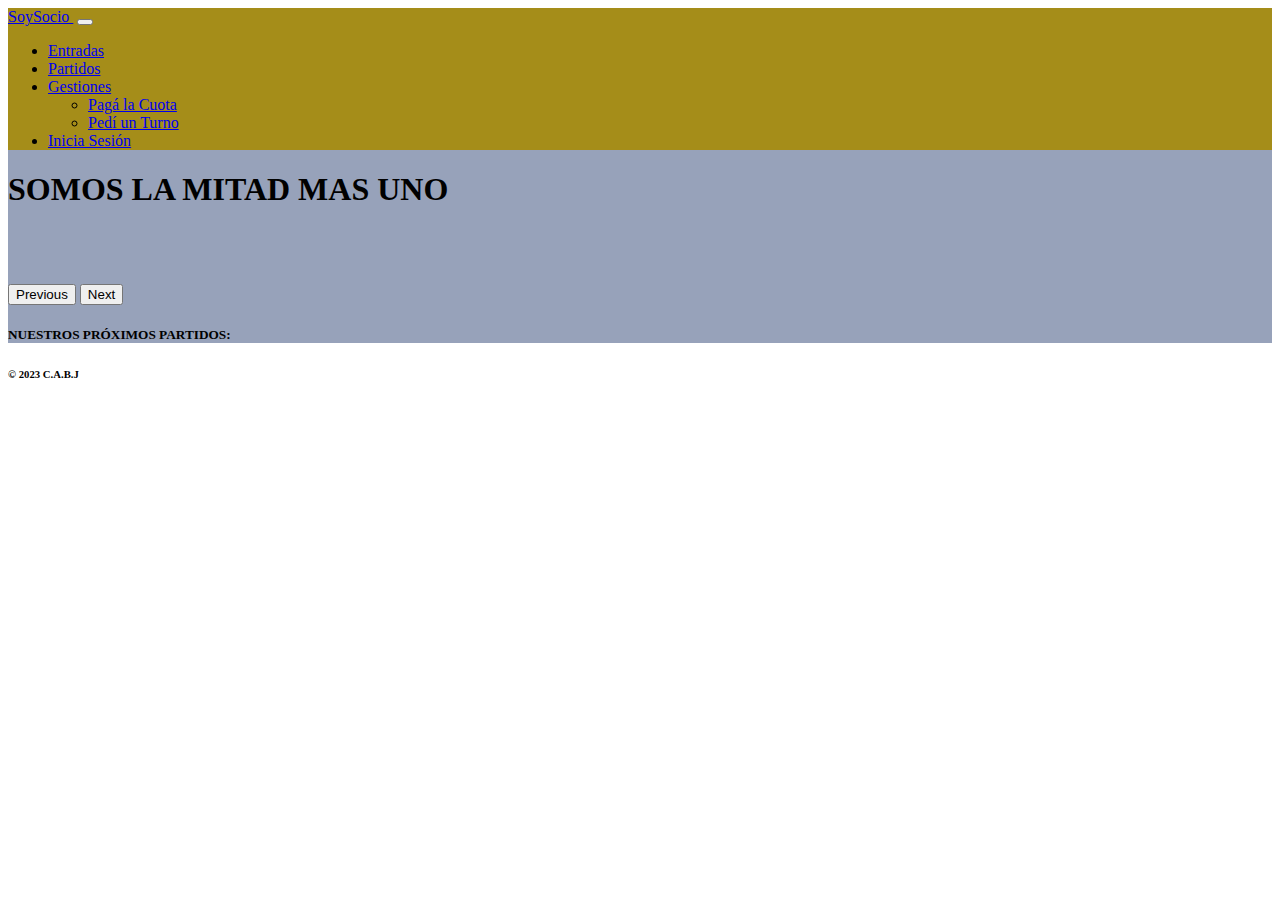
==== index.html @ 0fde34e8 "entrega 9/10" ====
<!DOCTYPE html>
<html lang="es">

<head>
    <meta charset="UTF-8">
    <meta name="viewport" content="width=device-width, initial-scale1.0">
    <title>Document</title>
    <link rel="stylesheet" href="style.css">
    <link href="https://cdn.jsdelivr.net/npm/bootstrap@5.3.2/dist/css/bootstrap.min.css" rel="stylesheet"
        integrity="sha384-T3c6CoIi6uLrA9TneNEoa7RxnatzjcDSCmG1MXxSR1GAsXEV/Dwwykc2MPK8M2HN" crossorigin="anonymous">

</head>

<body>
    <main>
        <div id="pantalla" style="background-color: rgba(36, 59, 110, 0.473);">
                <nav class="navbar navbar-expand-lg" style="background-color: rgba(165, 141, 25, 1);">
                    <div class="container-fluid">
                    <a class="navbar-brand" href="/index.html">SoySocio </a> <img src="./Logo-Boca.png" alt="">
                    <button class="navbar-toggler" type="button" data-bs-toggle="collapse" data-bs-target="#navbarSupportedContent" aria-controls="navbarSupportedContent" aria-expanded="false" aria-label="Toggle navigation">
                        <span class="navbar-toggler-icon"></span>
                    </button>
                    <div class="collapse navbar-collapse" id="navbarSupportedContent">
                        <ul class="navbar-nav me-auto mb-2 mb-lg-0">
                        <li class="nav-item">
                            <a class="nav-link active" aria-current="page" href="#">Entradas</a>
                        </li>
                        <li class="nav-item">
                            <a class="nav-link" href="#">Partidos</a>
                        </li>
                        <li class="nav-item dropdown">
                            <a class="nav-link dropdown-toggle" href="#" role="button" data-bs-toggle="dropdown" aria-expanded="false">
                            Gestiones
                            </a>
                            <ul class="dropdown-menu">
                            <li><a class="dropdown-item" href="#">Pagá la Cuota</a></li>
                            <li><a class="dropdown-item" href="/Turno.html">Pedí un Turno</a></li>
                            </ul>
                        <li class="nav-item">
                            <a class="nav-link" href="#">Inicia Sesión</a>
                        </ul>
                    </div>
                    </div>
                </nav>
                <h1>
                    SOMOS LA MITAD MAS UNO
                </h1>                    
                <div id="carouselExample" class="carousel slide">
                    <div class="carousel-inner">
                      <div class="carousel-item active">
                        <img
                          src=https://media.tycsports.com/files/2022/08/04/461109/boca_862x485_wmk.webp
                          class="d-block w-100"
                          alt=""
                        />
                      </div>
                      <div class="carousel-item">
                        <img src="https://pbs.twimg.com/media/C9UfrpVWsAAwSaD.jpg"
                        class="d-block w-100"
                        alt="" 
                        />
                      </div>
                      <div class="carousel-item">
                        <img src="https://turismo.buenosaires.gob.ar/sites/turismo/files/museoboca980.jpg"
                        class="d-block w-100"
                        alt=""
                        />
                      </div>
                    </div>
                    <button
                      class="carousel-control-prev"
                      type="button"
                      data-bs-target="#carouselExample"
                      data-bs-slide="prev"
                    >
                      <span class="carousel-control-prev-icon" aria-hidden="true"></span>
                      <span class="visually-hidden">Previous</span>
                    </button>
                    <button
                      class="carousel-control-next"
                      type="button"
                      data-bs-target="#carouselExample"
                      data-bs-slide="next"
                    >
                      <span class="carousel-control-next-icon" aria-hidden="true"></span>
                      <span class="visually-hidden">Next</span>
                    </button>
                  </div>
            </titulo>
            <h5>
                NUESTROS PRÓXIMOS PARTIDOS:

            </h5>
            

        </div>
        
    </main>
    <div id="footer"position: fixed;bottom: 0;> <h6> © 2023 C.A.B.J  </h6></div>
    <script src="https://cdn.jsdelivr.net/npm/bootstrap@5.3.2/dist/js/bootstrap.bundle.min.js"
        integrity="sha384-C6RzsynM9kWDrMNeT87bh95OGNyZPhcTNXj1NW7RuBCsyN/o0jlpcV8Qyq46cDfL"
        crossorigin="anonymous"></script>
</body>

</html>
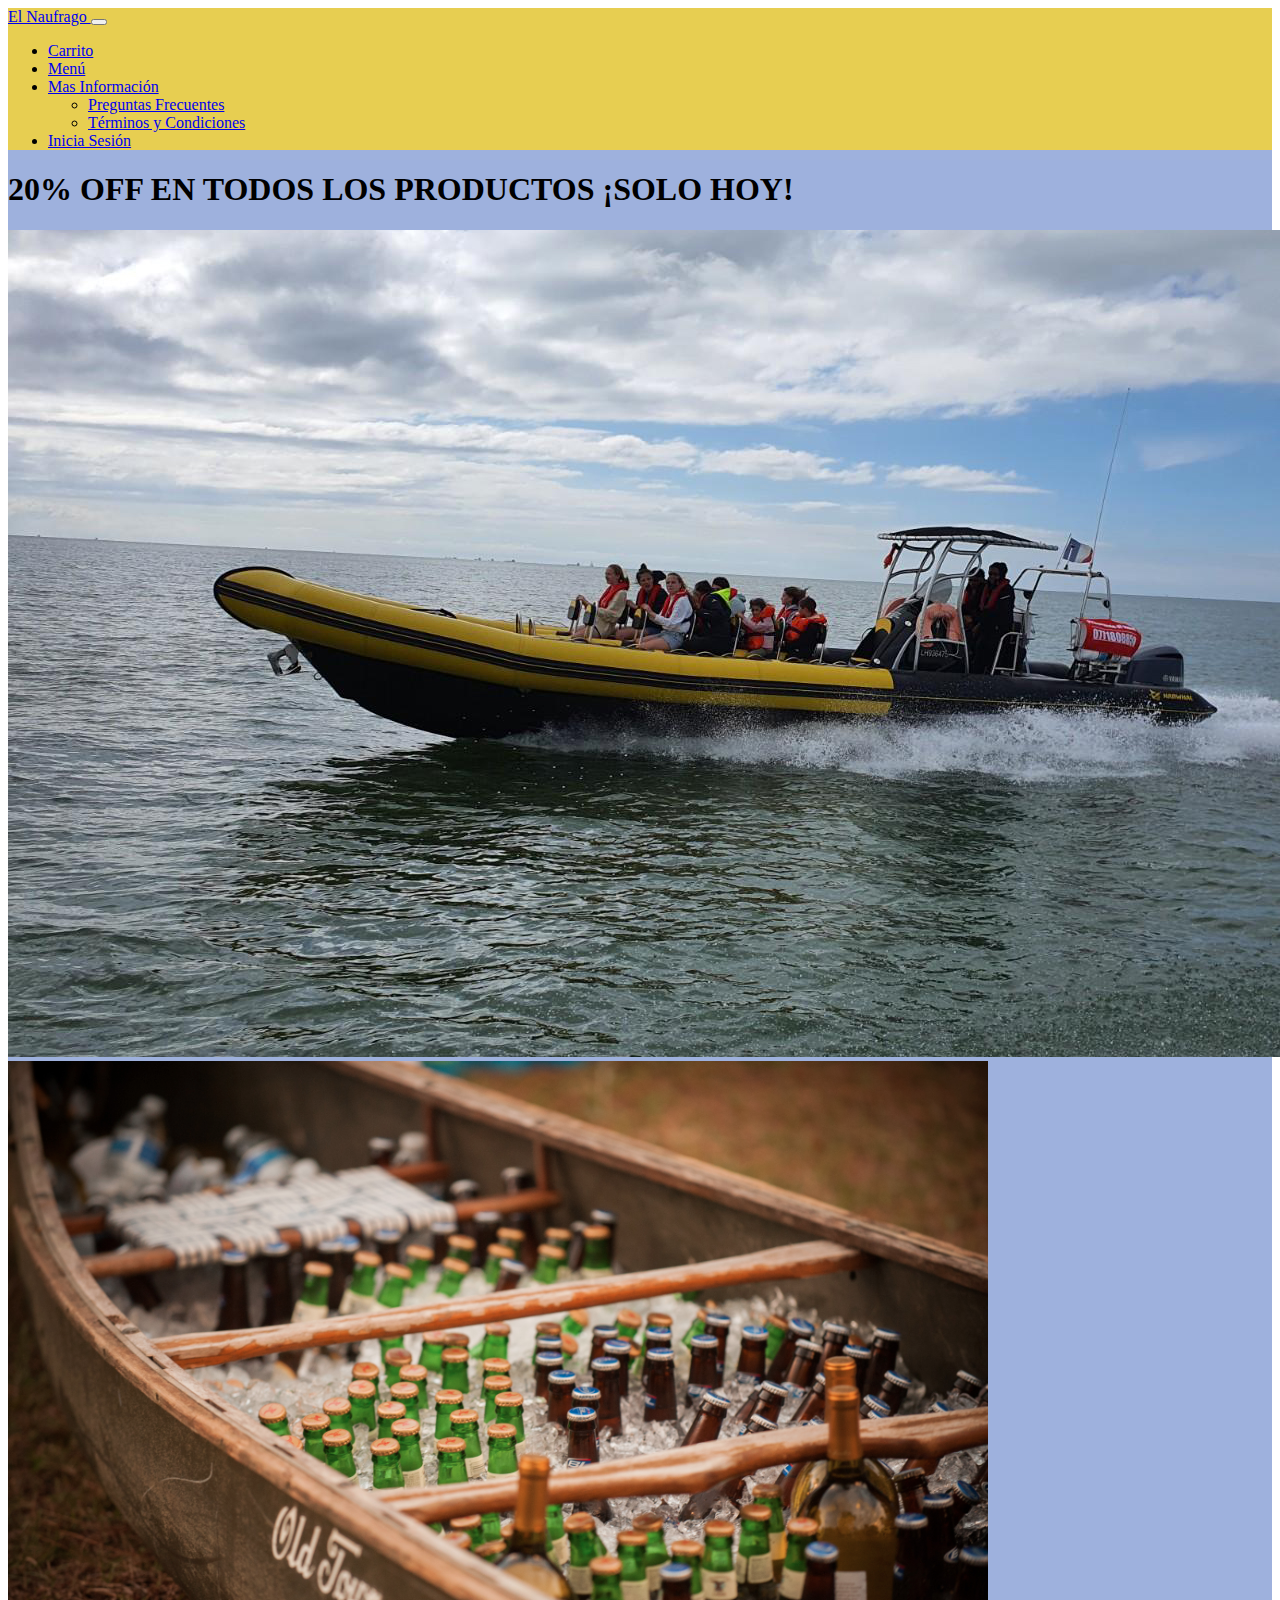
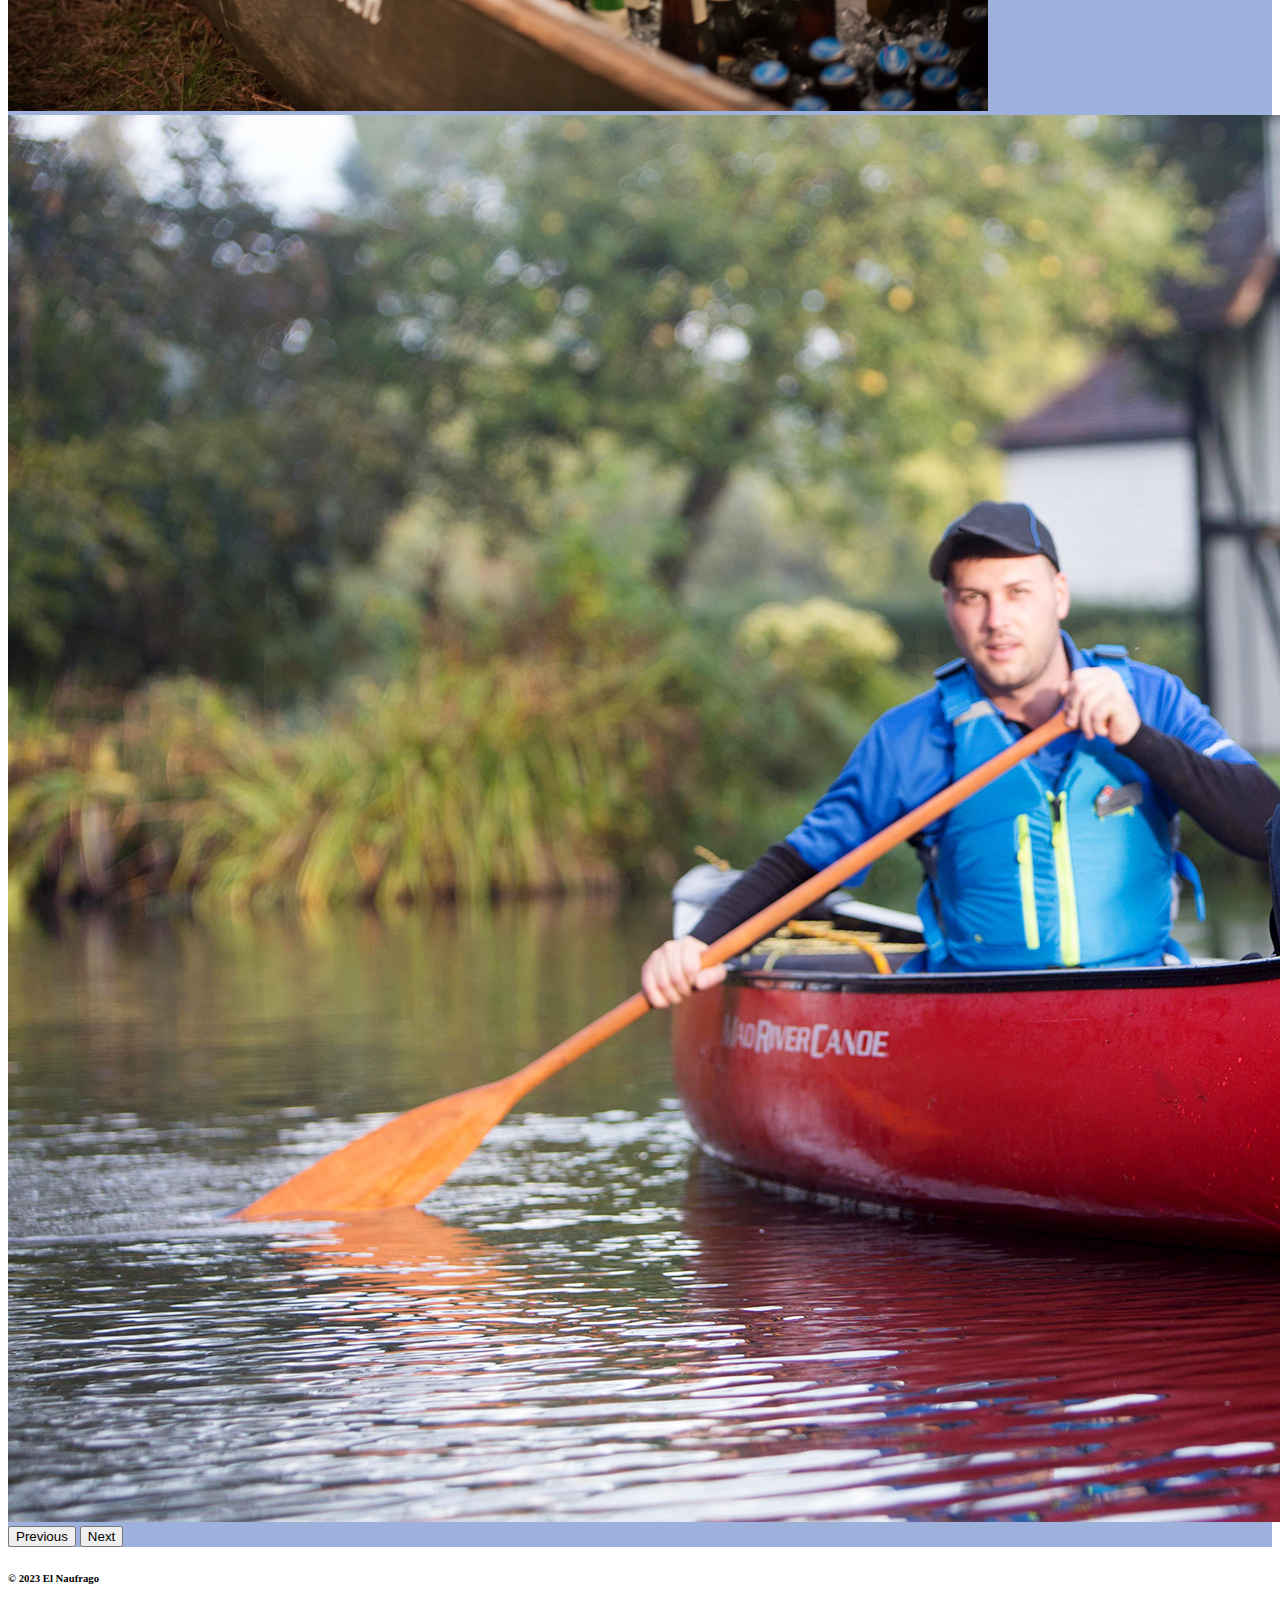
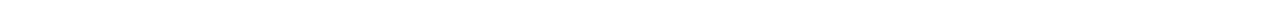
==== commit a9a07a38: "Cambios del 23/10" ====
--- a/index.html
+++ b/index.html
@@ -13,28 +13,28 @@
 
 <body>
     <main>
-        <div id="pantalla" style="background-color: rgba(36, 59, 110, 0.473);">
-                <nav class="navbar navbar-expand-lg" style="background-color: rgba(165, 141, 25, 1);">
+        <div id="pantalla" style="background-color: rgb(158, 177, 221);">
+                <nav class="navbar navbar-expand-lg" style="background-color: rgb(231, 206, 81);">
                     <div class="container-fluid">
-                    <a class="navbar-brand" href="/index.html">SoySocio </a> <img src="./Logo-Boca.png" alt="">
+                    <a class="navbar-brand" href="/index.html">El Naufrago </a>
                     <button class="navbar-toggler" type="button" data-bs-toggle="collapse" data-bs-target="#navbarSupportedContent" aria-controls="navbarSupportedContent" aria-expanded="false" aria-label="Toggle navigation">
                         <span class="navbar-toggler-icon"></span>
                     </button>
                     <div class="collapse navbar-collapse" id="navbarSupportedContent">
                         <ul class="navbar-nav me-auto mb-2 mb-lg-0">
                         <li class="nav-item">
-                            <a class="nav-link active" aria-current="page" href="#">Entradas</a>
+                            <a class="nav-link active" aria-current="page" href="#">Carrito</a>
                         </li>
                         <li class="nav-item">
-                            <a class="nav-link" href="#">Partidos</a>
+                            <a class="nav-link" href="Menu.html">Menú</a>
                         </li>
                         <li class="nav-item dropdown">
                             <a class="nav-link dropdown-toggle" href="#" role="button" data-bs-toggle="dropdown" aria-expanded="false">
-                            Gestiones
+                            Mas Información
                             </a>
                             <ul class="dropdown-menu">
-                            <li><a class="dropdown-item" href="#">Pagá la Cuota</a></li>
-                            <li><a class="dropdown-item" href="/Turno.html">Pedí un Turno</a></li>
+                            <li><a class="dropdown-item" href="FAQ.html">Preguntas Frecuentes</a></li>
+                            <li><a class="dropdown-item" href="/Terminos.html">Términos y Condiciones</a></li>
                             </ul>
                         <li class="nav-item">
                             <a class="nav-link" href="#">Inicia Sesión</a>
@@ -43,25 +43,25 @@
                     </div>
                 </nav>
                 <h1>
-                    SOMOS LA MITAD MAS UNO
+                    20% OFF EN TODOS LOS PRODUCTOS ¡SOLO HOY!
                 </h1>                    
                 <div id="carouselExample" class="carousel slide">
                     <div class="carousel-inner">
                       <div class="carousel-item active">
                         <img
-                          src=https://media.tycsports.com/files/2022/08/04/461109/boca_862x485_wmk.webp
+                          src=barco.jpeg
                           class="d-block w-100"
                           alt=""
                         />
                       </div>
                       <div class="carousel-item">
-                        <img src="https://pbs.twimg.com/media/C9UfrpVWsAAwSaD.jpg"
+                        <img src=birras.png
                         class="d-block w-100"
                         alt="" 
                         />
                       </div>
                       <div class="carousel-item">
-                        <img src="https://turismo.buenosaires.gob.ar/sites/turismo/files/museoboca980.jpg"
+                        <img src=delivery.jpeg
                         class="d-block w-100"
                         alt=""
                         />
@@ -87,16 +87,10 @@
                     </button>
                   </div>
             </titulo>
-            <h5>
-                NUESTROS PRÓXIMOS PARTIDOS:
-
-            </h5>
-            
-
         </div>
         
     </main>
-    <div id="footer"position: fixed;bottom: 0;> <h6> © 2023 C.A.B.J  </h6></div>
+    <div id="footer"position: fixed;bottom: 0;> <h6> © 2023 El Naufrago  </h6></div>
     <script src="https://cdn.jsdelivr.net/npm/bootstrap@5.3.2/dist/js/bootstrap.bundle.min.js"
         integrity="sha384-C6RzsynM9kWDrMNeT87bh95OGNyZPhcTNXj1NW7RuBCsyN/o0jlpcV8Qyq46cDfL"
         crossorigin="anonymous"></script>
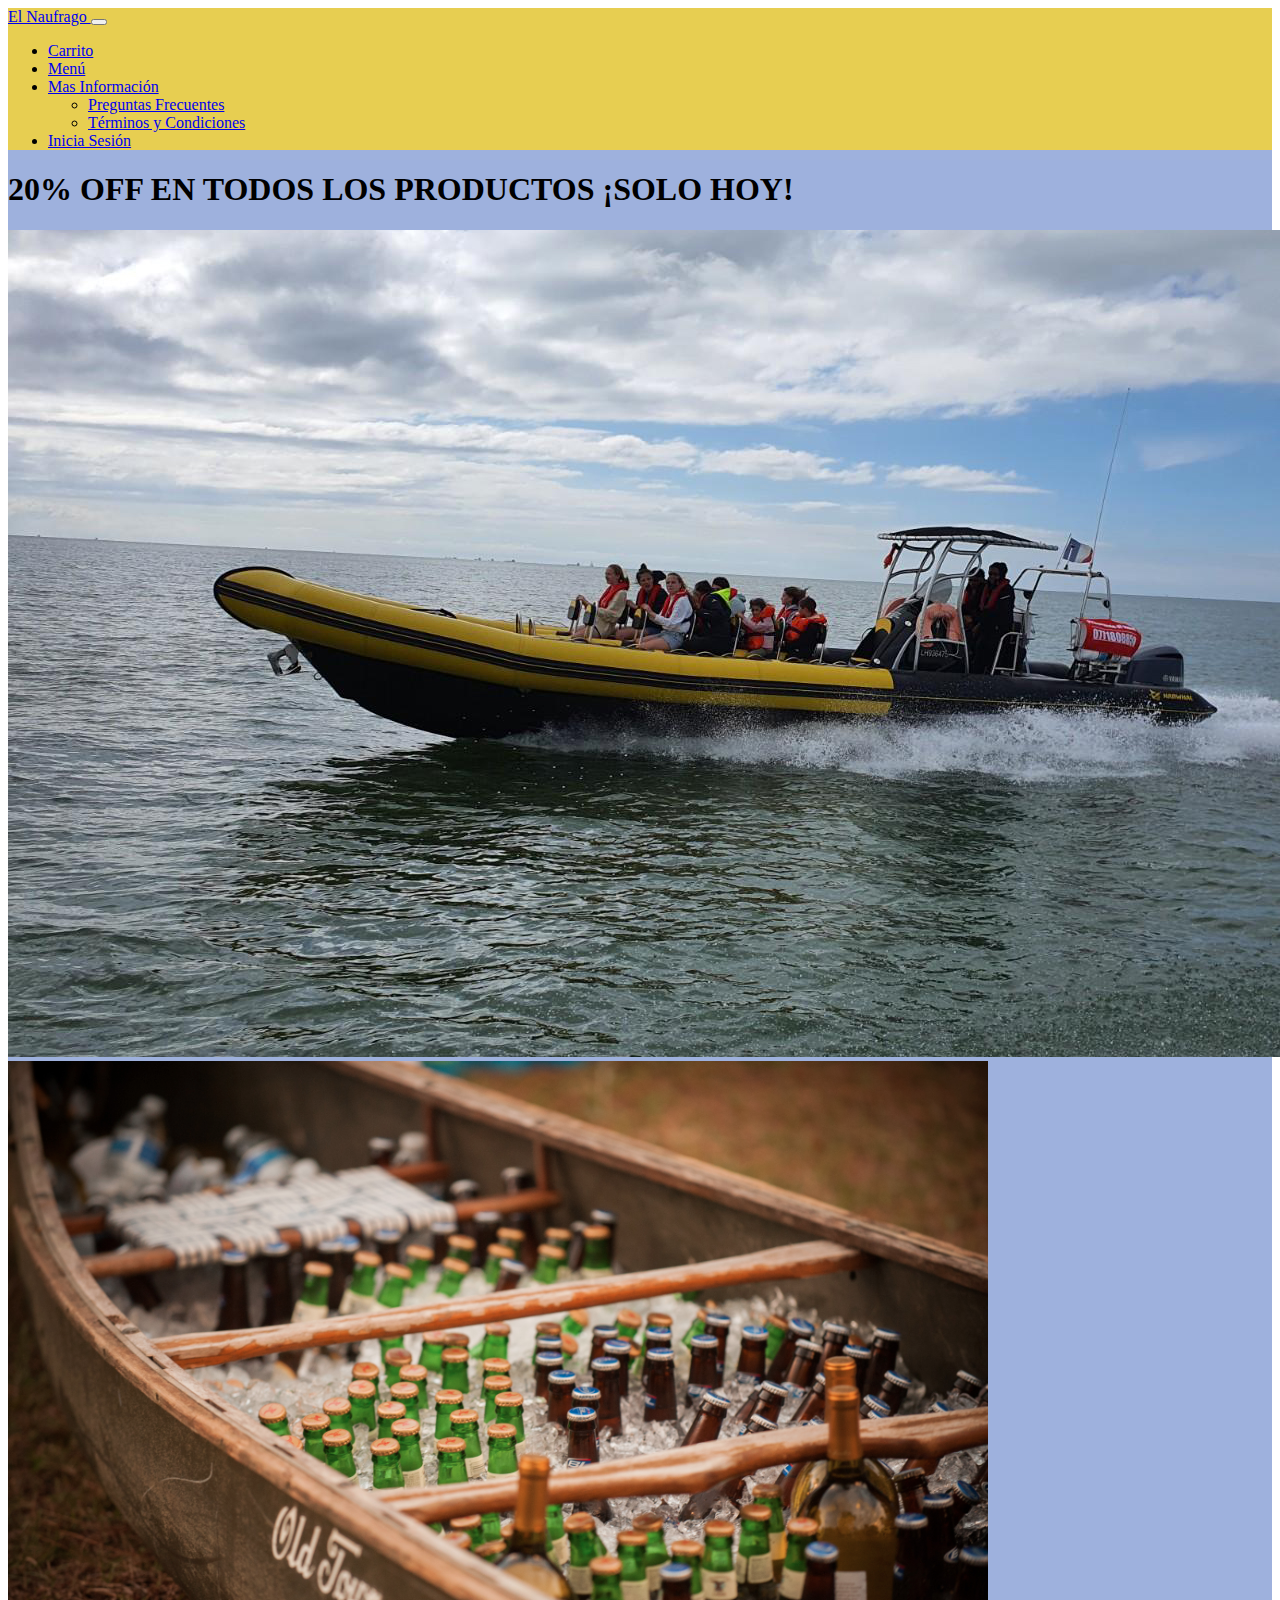
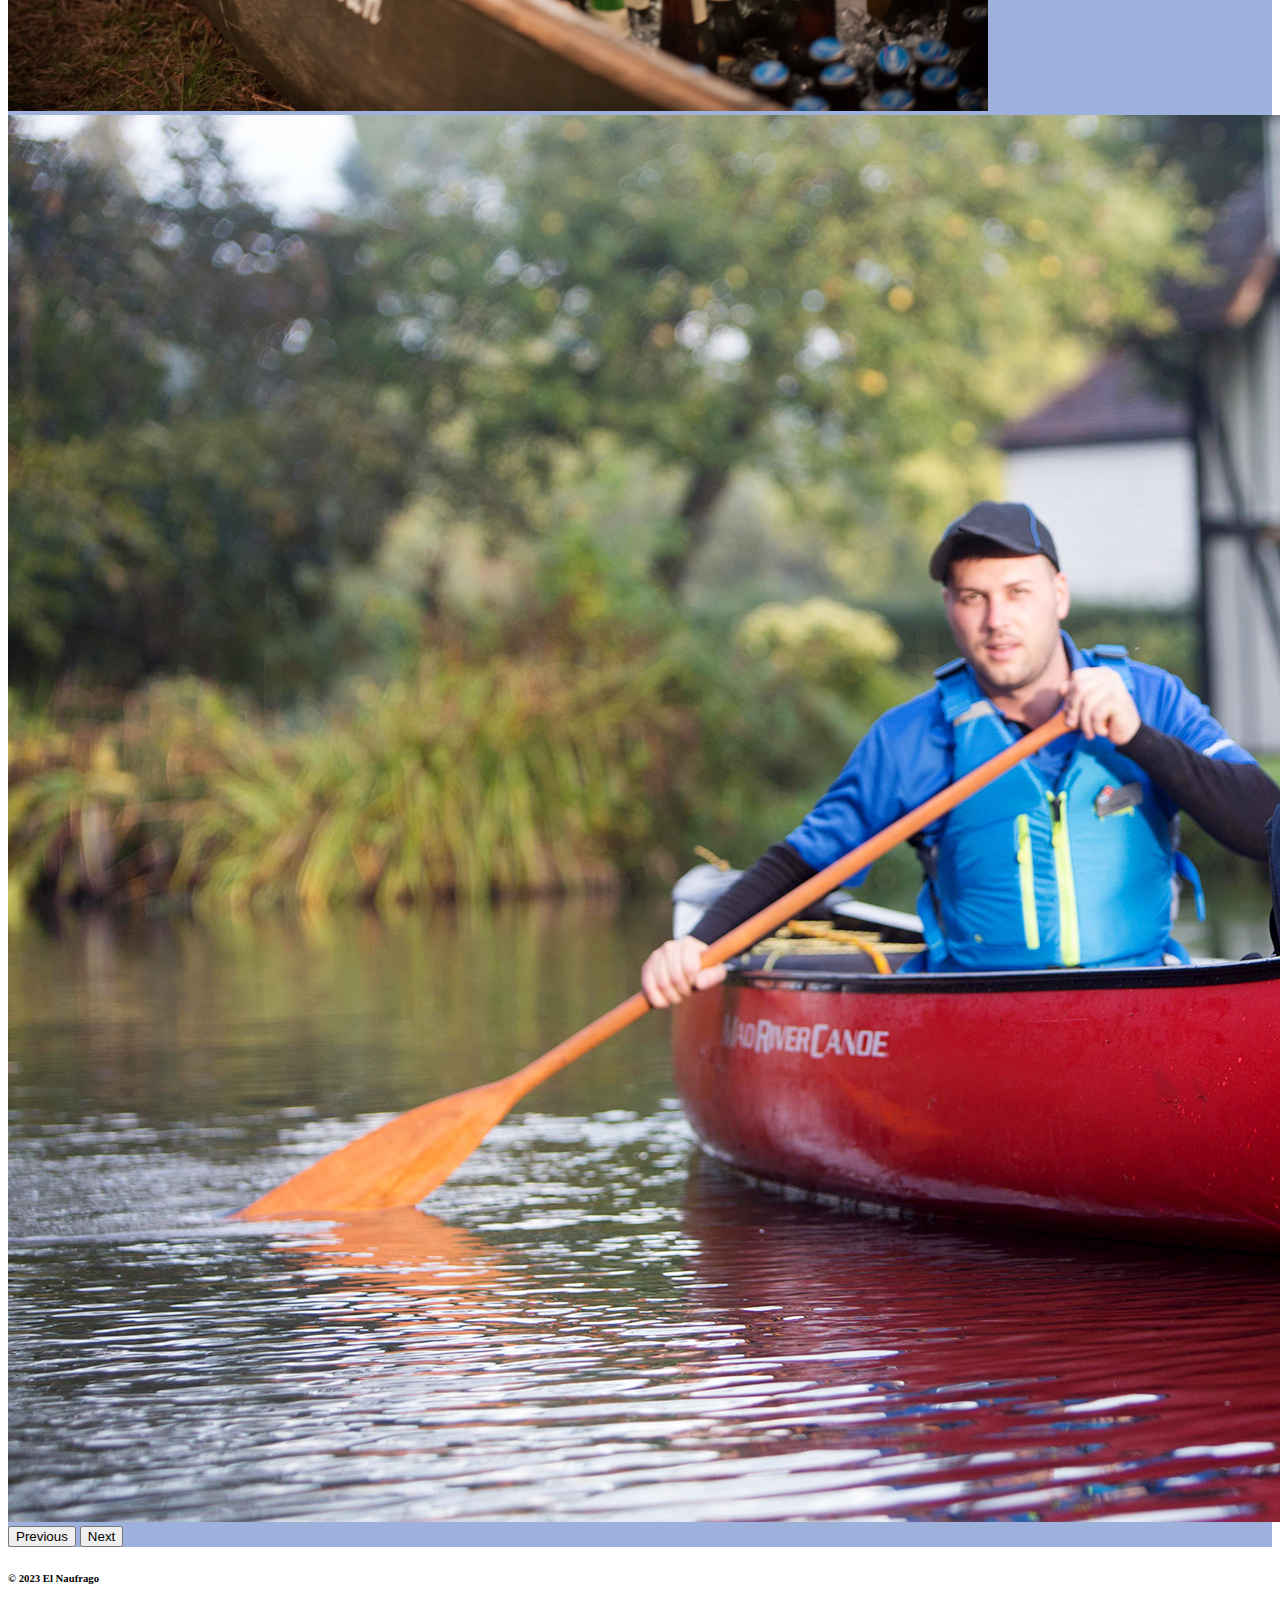
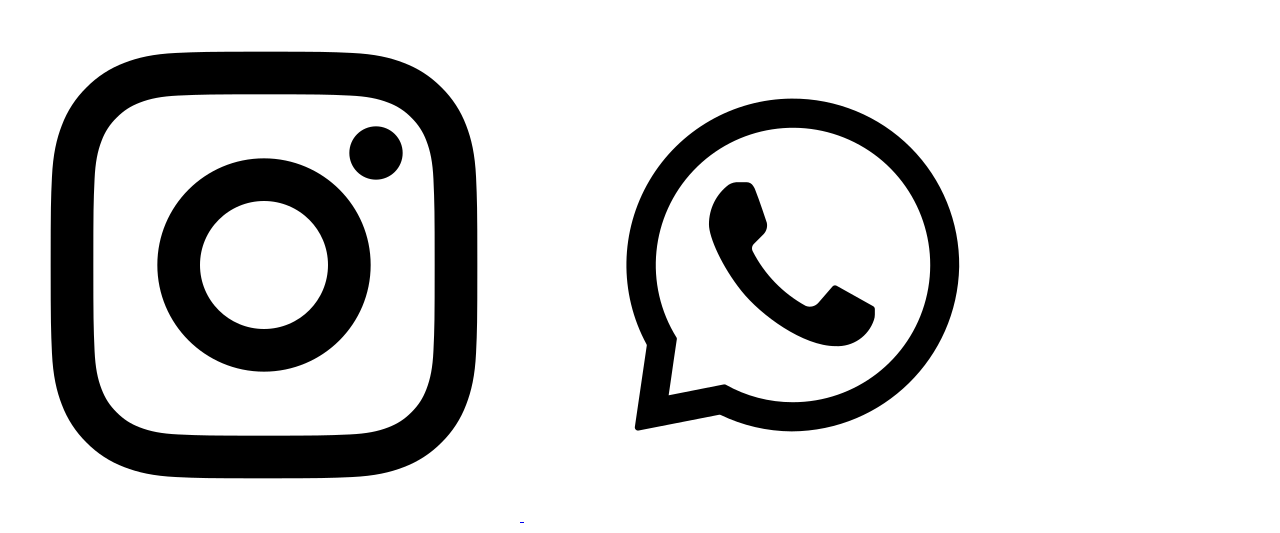
==== commit f780f497: "Cambios del 30/10" ====
--- a/index.html
+++ b/index.html
@@ -90,10 +90,21 @@
         </div>
         
     </main>
-    <div id="footer"position: fixed;bottom: 0;> <h6> © 2023 El Naufrago  </h6></div>
-    <script src="https://cdn.jsdelivr.net/npm/bootstrap@5.3.2/dist/js/bootstrap.bundle.min.js"
-        integrity="sha384-C6RzsynM9kWDrMNeT87bh95OGNyZPhcTNXj1NW7RuBCsyN/o0jlpcV8Qyq46cDfL"
-        crossorigin="anonymous"></script>
+    <footer>
+      <div id="footer"position: fixed;bottom: 0;> <h6> © 2023 El Naufrago  </h6></div>
+      <script src="https://cdn.jsdelivr.net/npm/bootstrap@5.3.2/dist/js/bootstrap.bundle.min.js"
+          integrity="sha384-C6RzsynM9kWDrMNeT87bh95OGNyZPhcTNXj1NW7RuBCsyN/o0jlpcV8Qyq46cDfL"
+          crossorigin="anonymous"></script>
+      <div>
+        <div class="redes-sociales">
+          <a href="https://www.instagram.com/javiermilei/" target="_blank">
+              <img src="logo-instagram.png" alt="instagram">
+          </a>
+          <a href="https://www.instagram.com/javiermilei/" target="_blank">
+              <img src="logo-wpp.png" alt="Red Social 2">
+      </div>
+    </footer>
+
 </body>
 
 </html>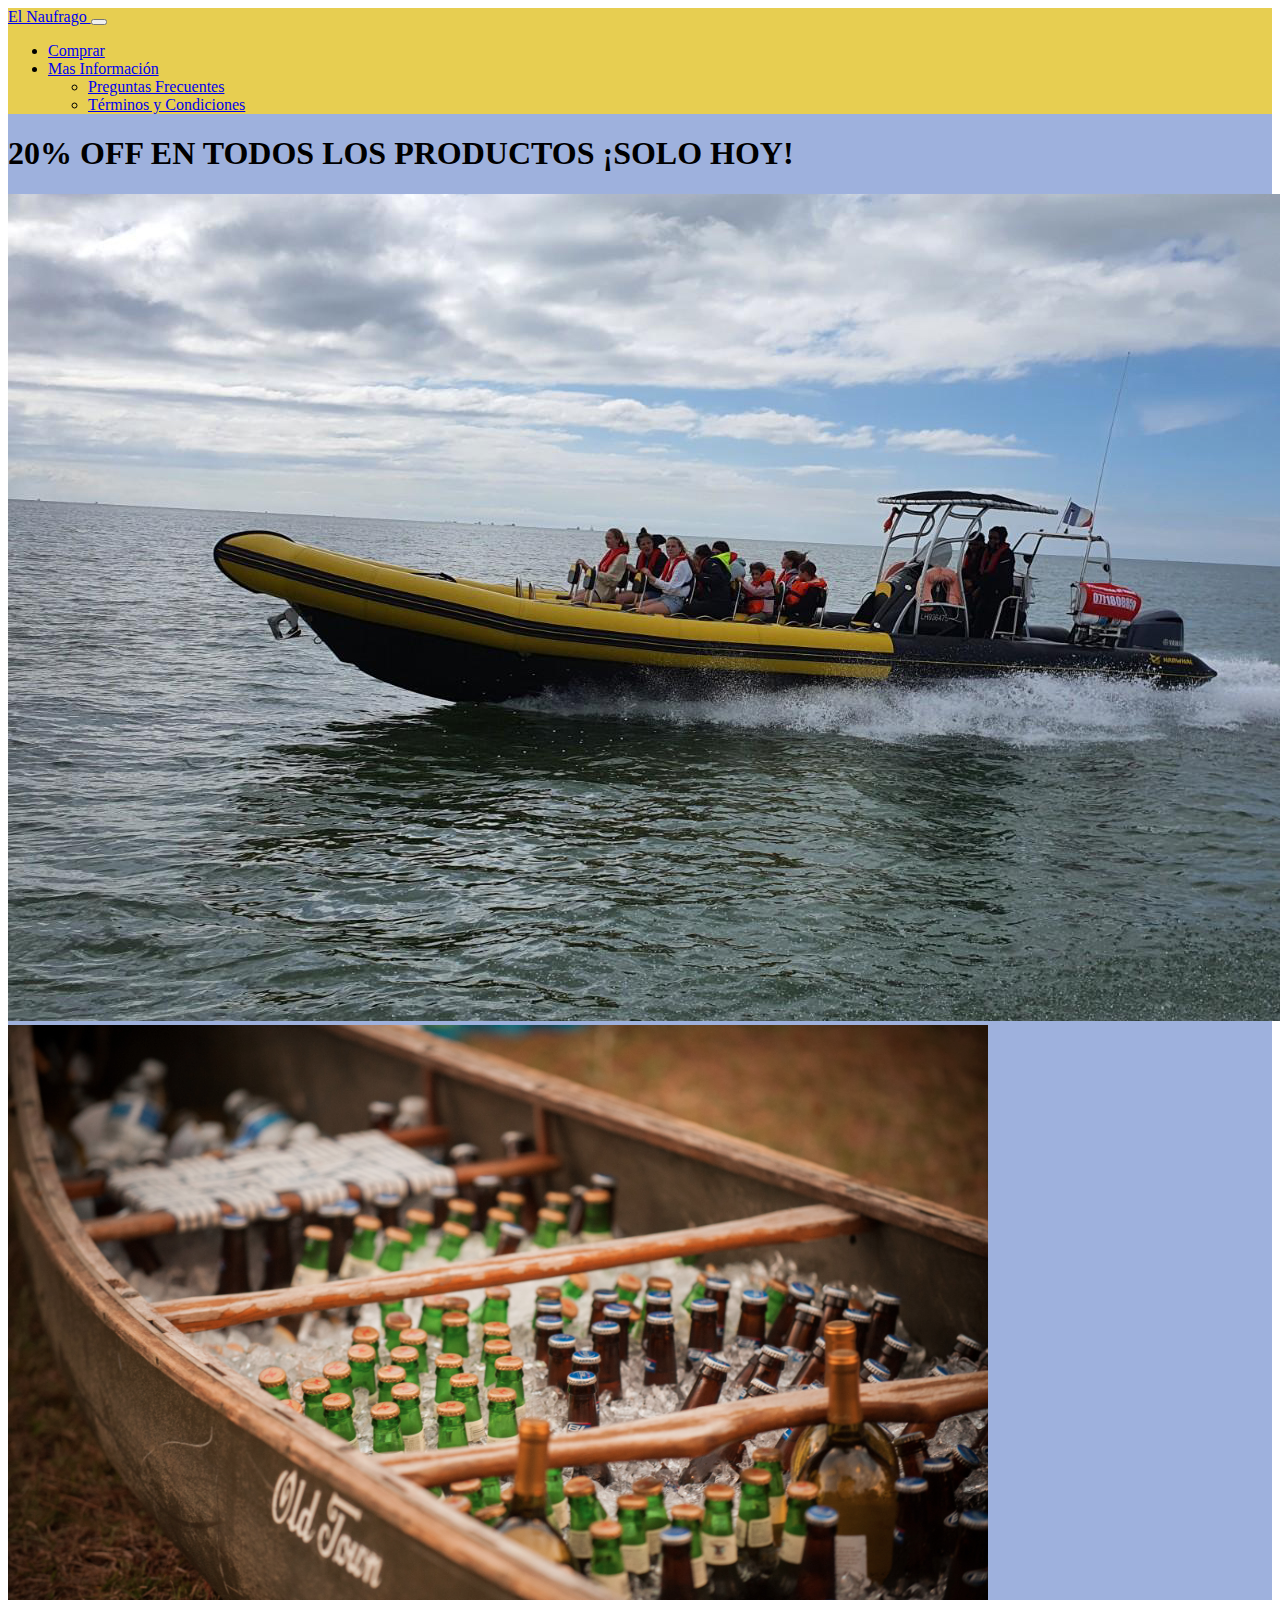
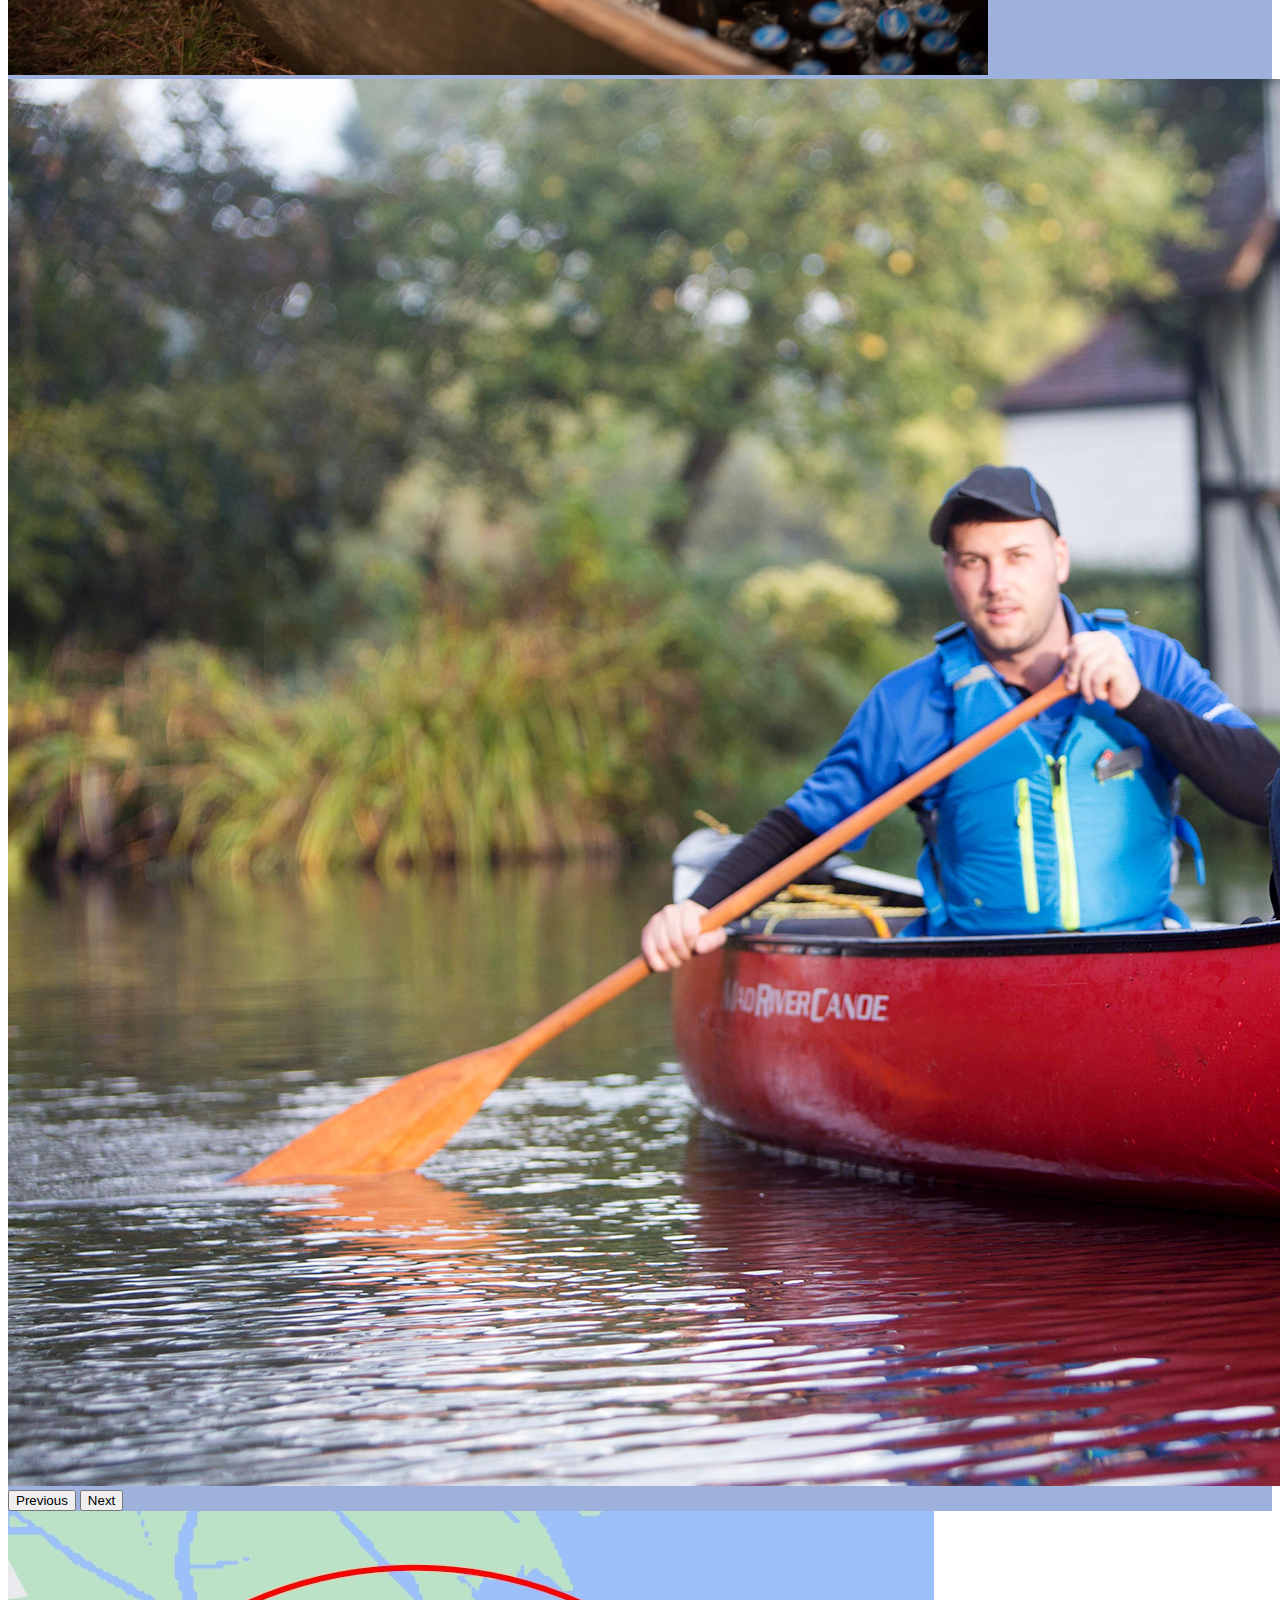
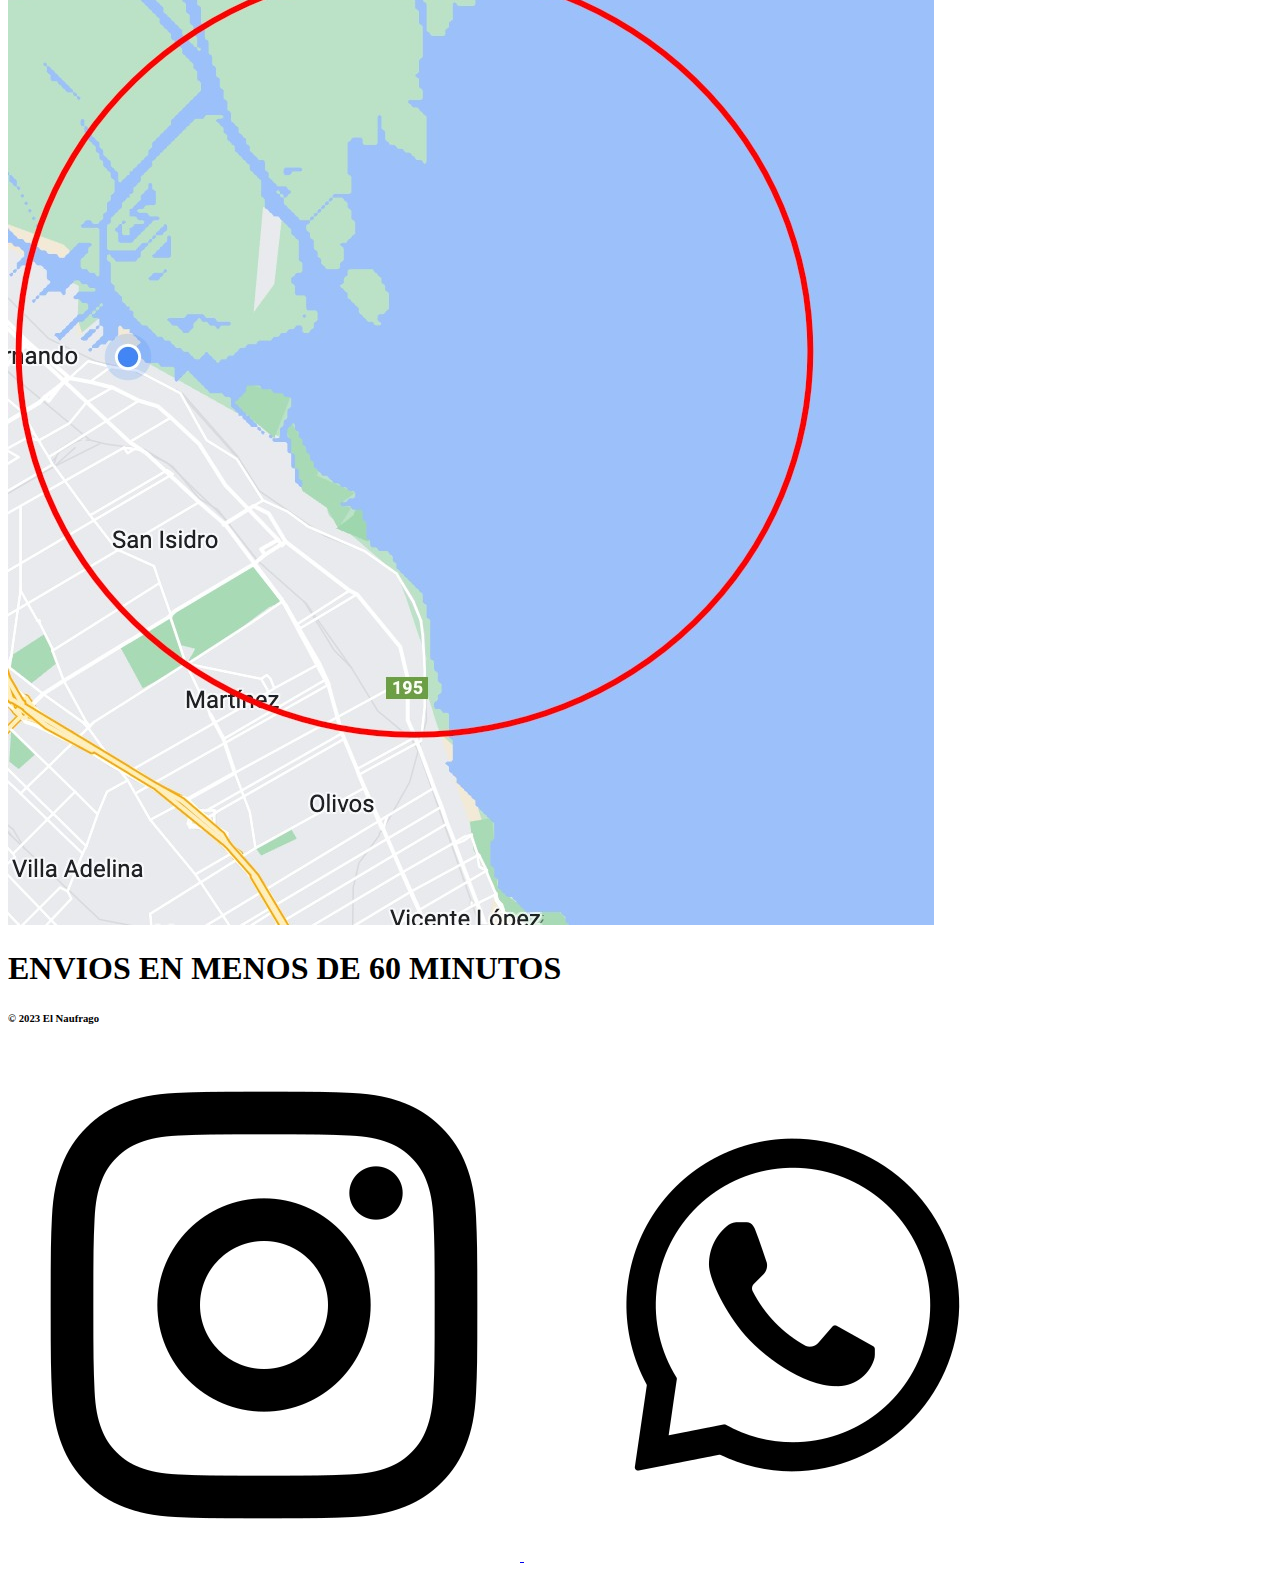
==== commit 1852976f: "Cambios hasta 20/11" ====
--- a/index.html
+++ b/index.html
@@ -1,47 +1,45 @@
 <!DOCTYPE html>
 <html lang="es">
+  <head>
+    <meta charset="UTF-8" />
+    <meta name="viewport" content="width=device-width, initial-scale1.0" />
+    <title>Document</title>
+    <link rel="stylesheet" href="style.css" />
+    <link
+      href="https://cdn.jsdelivr.net/npm/bootstrap@5.3.2/dist/css/bootstrap.min.css"
+      rel="stylesheet"
+      integrity="sha384-T3c6CoIi6uLrA9TneNEoa7RxnatzjcDSCmG1MXxSR1GAsXEV/Dwwykc2MPK8M2HN"
+      crossorigin="anonymous"
+    />
+    <script src="myScript.js"></script>
+  </head>
 
-<head>
-    <meta charset="UTF-8">
-    <meta name="viewport" content="width=device-width, initial-scale1.0">
-    <title>Document</title>
-    <link rel="stylesheet" href="style.css">
-    <link href="https://cdn.jsdelivr.net/npm/bootstrap@5.3.2/dist/css/bootstrap.min.css" rel="stylesheet"
-        integrity="sha384-T3c6CoIi6uLrA9TneNEoa7RxnatzjcDSCmG1MXxSR1GAsXEV/Dwwykc2MPK8M2HN" crossorigin="anonymous">
-
-</head>
-
-<body>
+  <body>
     <main>
         <div id="pantalla" style="background-color: rgb(158, 177, 221);">
-                <nav class="navbar navbar-expand-lg" style="background-color: rgb(231, 206, 81);">
-                    <div class="container-fluid">
-                    <a class="navbar-brand" href="/index.html">El Naufrago </a>
-                    <button class="navbar-toggler" type="button" data-bs-toggle="collapse" data-bs-target="#navbarSupportedContent" aria-controls="navbarSupportedContent" aria-expanded="false" aria-label="Toggle navigation">
-                        <span class="navbar-toggler-icon"></span>
-                    </button>
-                    <div class="collapse navbar-collapse" id="navbarSupportedContent">
-                        <ul class="navbar-nav me-auto mb-2 mb-lg-0">
-                        <li class="nav-item">
-                            <a class="nav-link active" aria-current="page" href="#">Carrito</a>
-                        </li>
-                        <li class="nav-item">
-                            <a class="nav-link" href="Menu.html">Menú</a>
-                        </li>
-                        <li class="nav-item dropdown">
-                            <a class="nav-link dropdown-toggle" href="#" role="button" data-bs-toggle="dropdown" aria-expanded="false">
-                            Mas Información
-                            </a>
-                            <ul class="dropdown-menu">
-                            <li><a class="dropdown-item" href="FAQ.html">Preguntas Frecuentes</a></li>
-                            <li><a class="dropdown-item" href="/Terminos.html">Términos y Condiciones</a></li>
-                            </ul>
-                        <li class="nav-item">
-                            <a class="nav-link" href="#">Inicia Sesión</a>
+            <nav class="navbar navbar-expand-lg" style="background-color: rgb(231, 206, 81);">
+                <div class="container-fluid">
+                <a class="navbar-brand" href="/index.html">El Naufrago </a>
+                <button class="navbar-toggler" type="button" data-bs-toggle="collapse" data-bs-target="#navbarSupportedContent" aria-controls="navbarSupportedContent" aria-expanded="false" aria-label="Toggle navigation">
+                    <span class="navbar-toggler-icon"></span>
+                </button>
+                <div class="collapse navbar-collapse" id="navbarSupportedContent">
+                    <ul class="navbar-nav me-auto mb-2 mb-lg-0">
+                    <li class="nav-item">
+                        <a class="nav-link active" aria-current="page" href="Menu.html">Comprar</a>
+                    </li>
+                    <li class="nav-item dropdown">
+                        <a class="nav-link dropdown-toggle" href="#" role="button" data-bs-toggle="dropdown" aria-expanded="false">
+                        Mas Información
+                        </a>
+                        <ul class="dropdown-menu">
+                        <li><a class="dropdown-item" href="FAQ.html">Preguntas Frecuentes</a></li>
+                        <li><a class="dropdown-item" href="/Terminos.html">Términos y Condiciones</a></li>
                         </ul>
-                    </div>
-                    </div>
-                </nav>
+                    </ul>
+                </div>
+          </div>
+            </nav>
                 <h1>
                     20% OFF EN TODOS LOS PRODUCTOS ¡SOLO HOY!
                 </h1>                    
@@ -86,15 +84,22 @@
                       <span class="visually-hidden">Next</span>
                     </button>
                   </div>
-            </titulo>
-        </div>
-        
+                </div>
+                <div id="content"> 
+                  <img src="Mapa.jpeg" class="mapa" alt=""/>
+                </div>
+              <h1>
+                  ENVIOS EN MENOS DE 60 MINUTOS
+              </h1>  
+      <script src="https://cdn.jsdelivr.net/npm/bootstrap@5.3.2/dist/js/bootstrap.bundle.min.js"
+      integrity="sha384-C6RzsynM9kWDrMNeT87bh95OGNyZPhcTNXj1NW7RuBCsyN/o0jlpcV8Qyq46cDfL"
+      crossorigin="anonymous"></script>
     </main>
+    <script src="myScript.js"></script> 
     <footer>
-      <div id="footer"position: fixed;bottom: 0;> <h6> © 2023 El Naufrago  </h6></div>
-      <script src="https://cdn.jsdelivr.net/npm/bootstrap@5.3.2/dist/js/bootstrap.bundle.min.js"
-          integrity="sha384-C6RzsynM9kWDrMNeT87bh95OGNyZPhcTNXj1NW7RuBCsyN/o0jlpcV8Qyq46cDfL"
-          crossorigin="anonymous"></script>
+      <div id="footer" style="position: flex; bottom: 0;">
+        <h6> © 2023 El Naufrago </h6>
+      </div>
       <div>
         <div class="redes-sociales">
           <a href="https://www.instagram.com/javiermilei/" target="_blank">
@@ -104,7 +109,6 @@
               <img src="logo-wpp.png" alt="Red Social 2">
       </div>
     </footer>
-
 </body>
 
 </html>